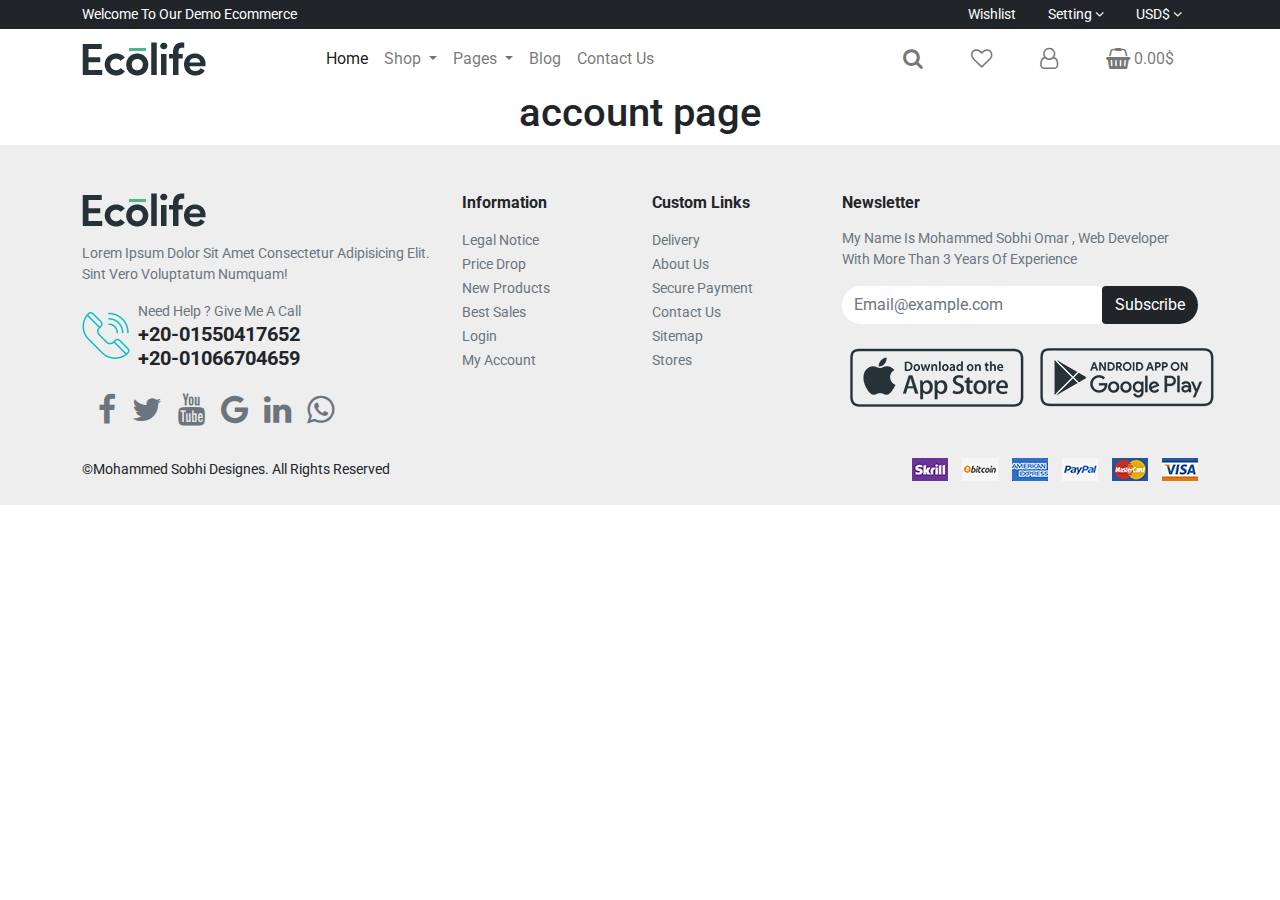
==== pages/account.html @ a6cfed55 "first commit" ====
<!DOCTYPE html>
<html lang="en">

<head>
    <meta charset="UTF-8">
    <meta http-equiv="X-UA-Compatible" content="IE=edge">
    <meta name="viewport" content="width=device-width, initial-scale=1.0">
    <link rel="stylesheet" href="../css/font-awesome.min.css" />
    <!--font awesome-->
    <link rel="stylesheet" href="../css/bootstrap.css">
    <!--bootstrap-->
    <link rel="stylesheet" href="../css/style.css">
    <!--main style css file-->
    <meta name="description"
        content="the Description Of The Website Will Be Written Here - write the full description for the best seo">
    <title>Ecommerce WebSite no.3 -  Contact Us Page </title>
</head>

<body>
    <!-- start header  -->
    <header>
        <!-- topheader  -->
        <div class="top-header small d-none d-md-block py-1 bg-dark text-white ">
            <div class="container">
                <div class="d-flex  justify-content-between align-items-center">
                    <p class="mb-0">Welcome To Our Demo Ecommerce</p>
                    <ul class="d-flex list-unstyled mb-0">
                        <li class=""><a href="./wishlist.html" class="mx-3 text-white text-decoration-none">Wishlist</a></li>
                        <li class=""><a href="#" class="mx-3 text-white text-decoration-none">Setting <i
                                    class="fa fa-angle-down"></i></a></li>
                        <li class=""><a href="#" class="mx-3 text-white text-decoration-none">USD$ <i
                                    class="fa fa-angle-down"></i></a></li>
                    </ul>
                </div>
            </div>
        </div>
        <!-- end top header  -->
        <!-- main navbar  -->
        <div class="container">
            <nav class="navbar navbar-expand-lg navbar-light ">
                <a class="navbar-brand" href="../index.html"><img src="../images/logo.png" alt=""></a>
                <button class="navbar-toggler" type="button" data-bs-toggle="collapse"
                    data-bs-target="#navbarSupportedContent" aria-controls="navbarSupportedContent"
                    aria-expanded="false" aria-label="Toggle navigation">
                    <i class=" fa fa-bars"></i>
                </button>
                <div class="collapse navbar-collapse" id="navbarSupportedContent">
                    <ul class="navbar-nav me-auto mb-2 mb-lg-0 ms-lg-5 ps-lg-5">
                        <li class="nav-item">
                            <a class="nav-link active" aria-current="page" href="../index.html">Home</a>
                        </li>
                        <li class="nav-item dropdown">
                            <a class="nav-link dropdown-toggle" href="#" id="navbarDropdown" role="button"
                                data-bs-toggle="dropdown" aria-expanded="false">
                                Shop
                            </a>
                            <ul class="dropdown-menu" aria-labelledby="navbarDropdown">
                                <li><a class="dropdown-item" href="#">Action</a></li>
                                <li><a class="dropdown-item" href="#">Another action</a></li>
                                <li>
                                    <hr class="dropdown-divider">
                                </li>
                                <li><a class="dropdown-item" href="#">Some
                                    thing else here</a></li>
                            </ul>
                        </li>
                        <li class="nav-item dropdown">
                            <a class="nav-link dropdown-toggle" href="#" id="navbarDropdown" role="button"
                                data-bs-toggle="dropdown" aria-expanded="false">
                                Pages
                            </a>
                            <ul class="dropdown-menu" aria-labelledby="navbarDropdown">
                                <li><a class="dropdown-item" href="#">Action</a></li>
                                <li><a class="dropdown-item" href="#">Another action</a></li>
                                <li>
                                    <hr class="dropdown-divider">
                                </li>
                                <li><a class="dropdown-item" href="#">Something else here</a></li>
                            </ul>
                        </li>
                        <li class="nav-item">
                            <a class="nav-link" href="./blog.html">Blog</a>
                        </li>
                        <li class="nav-item">
                            <a class="nav-link" href="./contact.html">
                                Contact Us
                            </a>
                        </li>

                    </ul>
                    <ul class="navbar-nav flex-row">
                        <li class="nav-item">
                            <a class="nav-link mx-3" href="#">
                                <i class="fa fa-search fa-lg"></i>
                            </a>
                        </li>
                        <li class="nav-item">
                            <a class="nav-link mx-3" href="./wishlist.html">
                                <i class="fa  fa-heart-o fa-lg"></i>
                            </a>
                        </li>
                        <li class="nav-item">
                            <a class="nav-link mx-3" href="./account.html">
                                <i class="fa  fa-user-o fa-lg"></i>
                            </a>
                        </li>
                        <li class="nav-item">
                            <a class="nav-link mx-3" href="./cart.html">
                                <i class="fa  fa-shopping-basket fa-lg"></i> 0.00$
                            </a>
                        </li>
                    </ul>
                </div>
            </nav>
        </div>
        <!-- end main navbar  -->

    </header>
    <!-- end header  -->
    
    <h1 class="text-center">account page </h1>
    <!-- start footer  -->
    <footer class="pt-5 pb-3 text-capitalize bg-e">
        <div class="container">
            <div class="row">
                <div class="col-md-4">
                    <div class="footer-logo mb-3">
                        <img src="../images/logo.png" alt="">
                    </div>
                    <p class="text-secondary small">Lorem ipsum dolor sit amet consectetur adipisicing elit. Sint vero
                        voluptatum numquam!</p>
                    <div class="d-flex align-items-center">
                        <img src="../images/phone.png" class="h-100" alt="phone image">
                        <div class="ms-2">
                            <p class="mb-0 text-secondary small">need help ? give me a call</p>
                            <h5 class="fw-bold mb-0">+20-01550417652</h5>
                            <h5 class="fw-bold mb-0">+20-01066704659</h5>
                        </div>
                    </div>
                    <div class="social d-flex my-4 text-secondary">
                        <i class="fa fa-facebook ms-3 fa-2x"></i>
                        <i class="fa fa-twitter ms-3 fa-2x"></i>
                        <i class="fa fa-youtube ms-3 fa-2x"></i>
                        <i class="fa fa-google ms-3 fa-2x"></i>
                        <i class="fa fa-linkedin ms-3 fa-2x"></i>
                        <i class="fa fa-whatsapp ms-3 fa-2x"></i>
                    </div>
                </div>
                <div class="col-6 col-md-2">
                    <h6 class="mb-3 fw-bold">information</h6>
                    <ul class="list-unstyled">
                        <li><a class="small text-secondary text-decoration-none" href="#">legal notice</a></li>
                        <li><a class="small text-secondary text-decoration-none" href="#">price drop</a></li>
                        <li><a class="small text-secondary text-decoration-none" href="#">new products</a></li>
                        <li><a class="small text-secondary text-decoration-none" href="#">best sales</a></li>
                        <li><a class="small text-secondary text-decoration-none" href="#">login</a></li>
                        <li><a class="small text-secondary text-decoration-none" href="#">my account</a></li>
                    </ul>
                </div>
                <div class="col-6 col-md-2">

                    <h6 class="mb-3 fw-bold">custom links</h6>
                    <ul class="list-unstyled">
                        <li><a class="small text-secondary text-decoration-none" href="#">delivery</a></li>
                        <li><a class="small text-secondary text-decoration-none" href="#">about us</a></li>
                        <li><a class="small text-secondary text-decoration-none" href="#">secure payment</a></li>
                        <li><a class="small text-secondary text-decoration-none" href="#">contact us</a></li>
                        <li><a class="small text-secondary text-decoration-none" href="#">sitemap</a></li>
                        <li><a class="small text-secondary text-decoration-none" href="#">stores</a></li>
                    </ul>
                </div>
                <div class=" col-md-4">
                    <h6 class="mb-3 fw-bold">newsletter</h6>
                    <p class="text-secondary small pe-2">my name is mohammed sobhi omar , web developer with more than 3
                        years of experience </p>
                    <div class="rounded-pill d-flex overflow-hidden">
                        <input type="text" class="form-control border-0" placeholder="Email@example.com">
                        <button class="btn bg-dark text-white">Subscribe</button>
                    </div>
                    <div class="d-flex py-3">
                        <img class="p-2" src="../images/app_store_medium.png" alt="app store">
                        <img class="p-2" src="../images/google_play_medium.png" alt="google play store">
                    </div>
                </div>


            </div>
            <div class=" my-2 small d-flex align-items-center justify-content-between flex-wrap">
                <p class="mb-lg-0">&copy;Mohammed sobhi designes. all rights reserved</p>
                <img src="../images/payment_large.png" alt="">
            </div>
        </div>
    </footer>
    <!-- end footer  -->
    <script src="../js/bootstrap.js"></script> <!-- bootstrap-->
    <script src="../js/main.js"></script>

</body>

</html>
---- css/style.css ----
@import url("https://fonts.googleapis.com/css2?family=Roboto:ital,wght@0,300;0,500;0,700;0,900;1,500;1,700&display=swap");
* {
  font-family: Roboto;
}

.bg-e {
  background-color: #eee;
}

.scrol-top {
  bottom: 25px;
  right: 25px;
  cursor: pointer;
  z-index: 300;
  display: none;
  -webkit-transition: display .5s;
  transition: display .5s;
}

main .slider .carousel-caption {
  top: 50%;
  -webkit-transform: translateY(-50%);
          transform: translateY(-50%);
}

main .categories .category-box {
  -webkit-transition: 0.5s;
  transition: 0.5s;
  background-size: 100%;
}

main .categories .category-box:hover {
  -webkit-box-shadow: 0px 0px 12px #999;
          box-shadow: 0px 0px 12px #999;
  -webkit-transform: translateY(-5px);
          transform: translateY(-5px);
}

main .categories .category-box.cat1 {
  background-image: url(../images//thumb-1.jpg);
}

main .categories .category-box.cat2 {
  background-image: url(../images//thumb-2.jpg);
}

main .categories .category-box.cat3 {
  background-image: url(../images//thumb-3.jpg);
}

main .categories .category-box.cat4 {
  background-image: url(../images//thumb-4.jpg);
}

main .categories .category-box.cat5 {
  background-image: url(../images//thumb-5.jpg);
}

main .categories .category-box.cat6 {
  background-image: url(../images//thumb-6.jpg);
}

main .advertise img {
  -webkit-transition: 0.5s;
  transition: 0.5s;
  cursor: pointer;
}

main .advertise img:hover {
  -webkit-transform: scale(1.1);
          transform: scale(1.1);
}

main .page .page-head {
  background-image: url(../images/slider-1.jpg);
}

main .product img.active {
  border-color: #444 !important;
}
/*# sourceMappingURL=style.css.map */
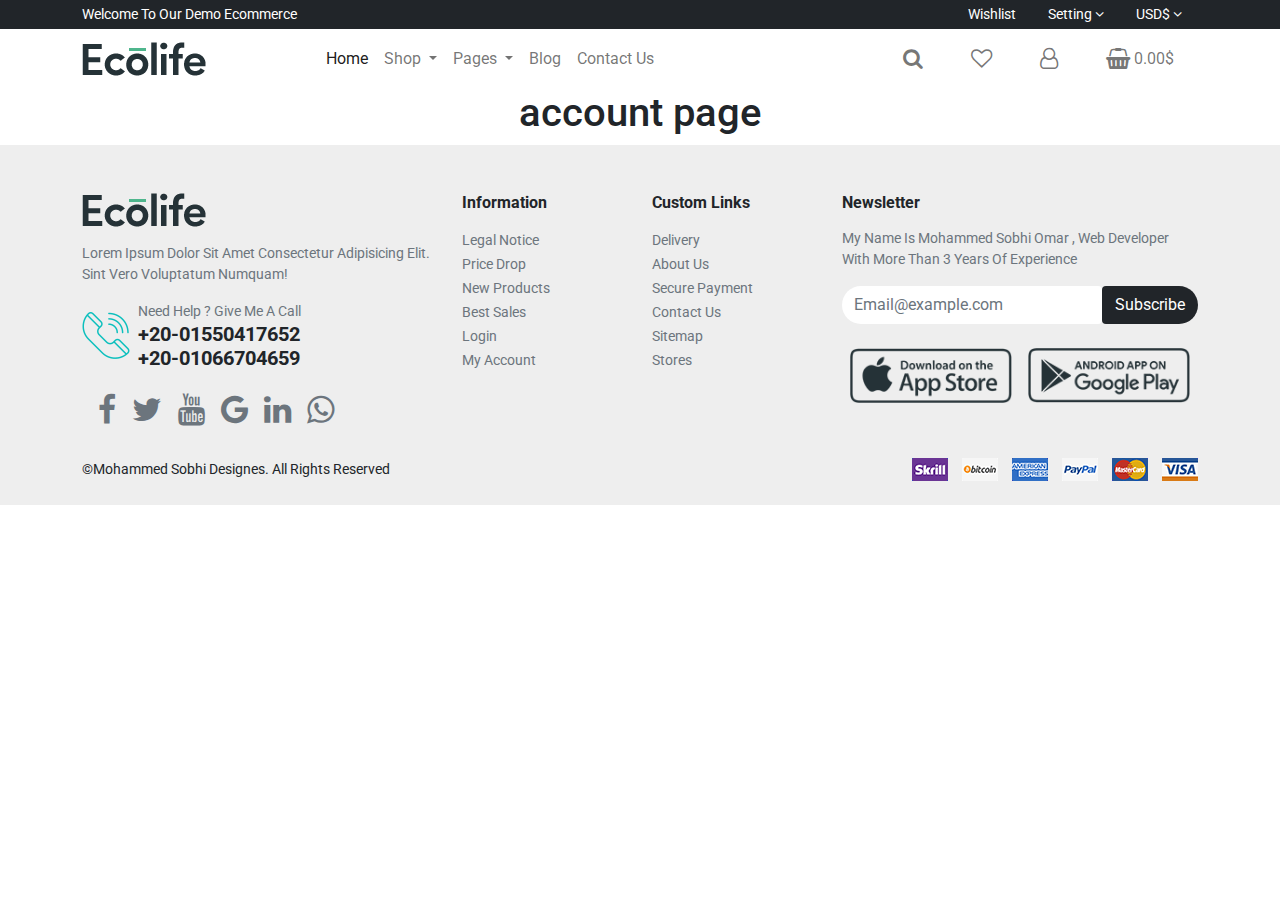
==== commit 40d0117f: "add blog page and fix some pictures bugs" ====
--- a/pages/account.html
+++ b/pages/account.html
@@ -178,8 +178,8 @@
                         <button class="btn bg-dark text-white">Subscribe</button>
                     </div>
                     <div class="d-flex py-3">
-                        <img class="p-2" src="../images/app_store_medium.png" alt="app store">
-                        <img class="p-2" src="../images/google_play_medium.png" alt="google play store">
+                        <img class="p-2 w-50" src="../images/app_store_medium.png" alt="app store">
+                        <img class="p-2 w-50" src="../images/google_play_medium.png" alt="google play store">
                     </div>
                 </div>
 
--- a/css/style.css
+++ b/css/style.css
@@ -13,8 +13,43 @@
   cursor: pointer;
   z-index: 300;
   display: none;
-  -webkit-transition: display .5s;
-  transition: display .5s;
+  -webkit-transition: display 0.5s;
+  transition: display 0.5s;
+}
+
+.border-green {
+  border-bottom: 3px solid #198754;
+}
+
+header .top-header .menu:hover > .sub-menu {
+  display: block;
+}
+
+header .top-header .menu .sub-menu {
+  -webkit-transition: all 0.3s ease-in-out;
+  transition: all 0.3s ease-in-out;
+  display: none;
+  z-index: 2000;
+  top: 100%;
+}
+
+header .top-header .menu .sub-menu li {
+  -webkit-transition: 0.3s ease-in-out;
+  transition: 0.3s ease-in-out;
+}
+
+header .top-header .menu .sub-menu li:hover {
+  margin-left: 3px;
+}
+
+header .top-header .menu .sub-menu a {
+  -webkit-transition: 0.3s ease-in-out;
+  transition: 0.3s ease-in-out;
+  color: #000;
+}
+
+header .top-header .menu .sub-menu a:hover {
+  color: #f0f;
 }
 
 main .slider .carousel-caption {
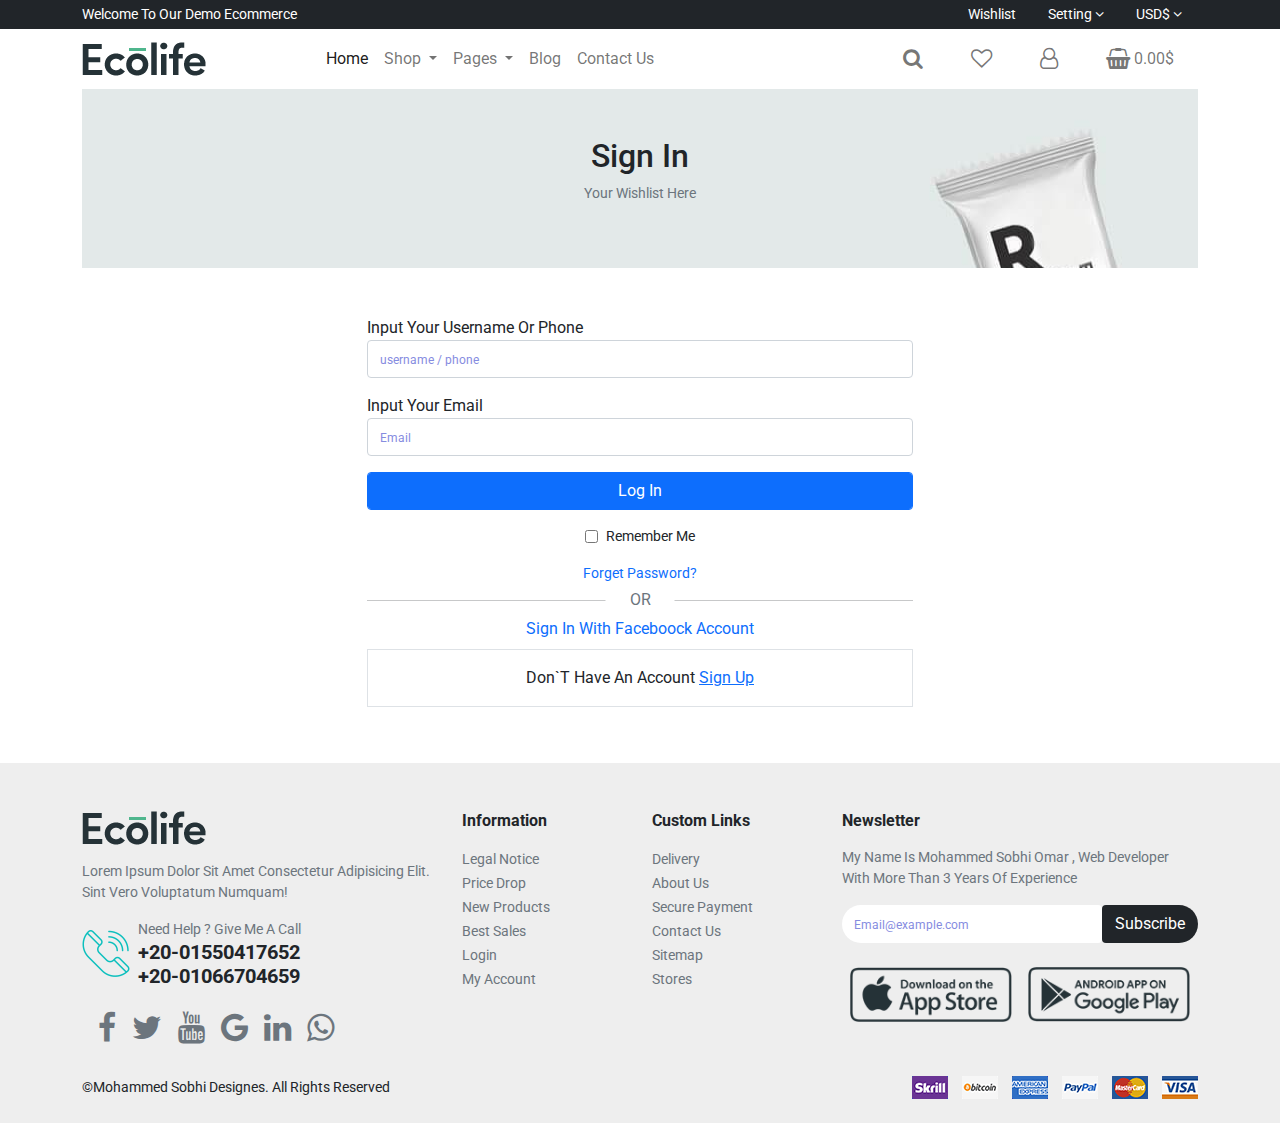
==== commit 519a0f32: "add login page" ====
--- a/pages/account.html
+++ b/pages/account.html
@@ -13,23 +13,73 @@
     <!--main style css file-->
     <meta name="description"
         content="the Description Of The Website Will Be Written Here - write the full description for the best seo">
-    <title>Ecommerce WebSite no.3 -  Contact Us Page </title>
+    <title>Ecolife - Account Page </title>
 </head>
 
 <body>
     <!-- start header  -->
     <header>
         <!-- topheader  -->
-        <div class="top-header small d-none d-md-block py-1 bg-dark text-white ">
+        <div class="top-header  position-relative small d-none d-md-block bg-dark text-white ">
             <div class="container">
                 <div class="d-flex  justify-content-between align-items-center">
                     <p class="mb-0">Welcome To Our Demo Ecommerce</p>
                     <ul class="d-flex list-unstyled mb-0">
-                        <li class=""><a href="./wishlist.html" class="mx-3 text-white text-decoration-none">Wishlist</a></li>
-                        <li class=""><a href="#" class="mx-3 text-white text-decoration-none">Setting <i
-                                    class="fa fa-angle-down"></i></a></li>
-                        <li class=""><a href="#" class="mx-3 text-white text-decoration-none">USD$ <i
-                                    class="fa fa-angle-down"></i></a></li>
+                        <li class=" py-1">
+                            <a href="wishlist.html" class="mx-3 text-white text-decoration-none">Wishlist</a>
+                        </li>
+                        <li class="menu  py-1">
+                            <a href="" class="mx-3 text-white  text-decoration-none">Setting
+                                <i class="fa fa-angle-down"></i>
+                            </a>
+                            <div class="sub-menu position-absolute bg-white ">
+                                <ul class="list-unstyled px-4">
+                                    <li class=" border-bottom py-2">
+                                        <a class="text-decoration-none " href="#">My Account</a>
+                                    </li>
+                                    <li class=" border-bottom py-2">
+                                        <a class="text-decoration-none " href="#">Checkout</a>
+                                    </li>
+                                    <li class=" border-bottom py-2">
+                                        <a class="text-decoration-none " href="#">Login</a>
+                                    </li>
+                                    <li class=" border-bottom py-2">
+                                        <a class="text-decoration-none " href="#">Create Account</a>
+                                    </li>
+                                </ul>
+                            </div>
+                        </li>
+
+                        <li class="menu py-1">
+                            <a href="#" class="mx-3 text-white text-decoration-none">USD$
+                                <i class="fa fa-angle-down"></i>
+                            </a>
+                            <div class="sub-menu position-absolute bg-white ">
+                                <ul class="list-unstyled px-4">
+                                    <li class=" border-bottom py-2">
+                                        <a class="text-decoration-none " href="#">USD - Dollar</a>
+                                    </li>
+                                    <li class=" border-bottom py-2">
+                                        <a class="text-decoration-none " href="#">EGP - EG Pound</a>
+                                    </li>
+                                    <li class=" border-bottom py-2">
+                                        <a class="text-decoration-none " href="#">EUR - Euro</a>
+                                    </li>
+                                    <li class=" border-bottom py-2">
+                                        <a class="text-decoration-none " href="#">INR - IN Rubee</a>
+                                    </li>
+                                    <li class=" border-bottom py-2">
+                                        <a class="text-decoration-none " href="#">CAD - CAN Dollar</a>
+                                    </li>
+                                    <li class=" border-bottom py-2">
+                                        <a class="text-decoration-none " href="#">AUD - AUS Dollar</a>
+                                    </li>
+                                    <li class=" border-bottom py-2">
+                                        <a class="text-decoration-none " href="#">GBP - British Pound</a>
+                                    </li>
+                                </ul>
+                            </div>
+                        </li>
                     </ul>
                 </div>
             </div>
@@ -61,7 +111,7 @@
                                     <hr class="dropdown-divider">
                                 </li>
                                 <li><a class="dropdown-item" href="#">Some
-                                    thing else here</a></li>
+                                        thing else here</a></li>
                             </ul>
                         </li>
                         <li class="nav-item dropdown">
@@ -70,12 +120,15 @@
                                 Pages
                             </a>
                             <ul class="dropdown-menu" aria-labelledby="navbarDropdown">
-                                <li><a class="dropdown-item" href="#">Action</a></li>
-                                <li><a class="dropdown-item" href="#">Another action</a></li>
+                                <li><a class="dropdown-item" href="about.html">About Us</a></li>
                                 <li>
                                     <hr class="dropdown-divider">
                                 </li>
-                                <li><a class="dropdown-item" href="#">Something else here</a></li>
+                                <li><a class="dropdown-item" href="#">Contact Us</a></li>
+                                <li>
+                                    <hr class="dropdown-divider">
+                                </li>
+                                <li><a class="dropdown-item" href="faq.html">FAQs</a></li>
                             </ul>
                         </li>
                         <li class="nav-item">
@@ -117,8 +170,59 @@
 
     </header>
     <!-- end header  -->
-    
-    <h1 class="text-center">account page </h1>
+    <!-- start main content  -->
+    <main>
+        <section class="page">
+            <div class="container text-capitalize">
+                <div class=" page-head text-center py-5">
+                    <h2 class="">sign in</h2>
+                    <p class="text-secondary small">
+                        your wishlist here
+                    </p>
+                </div>
+
+            </div>
+            <section class="main-content">
+                <div class="container py-5">
+                    <div class="row ">
+                        <div class="col-md-6 mx-auto text-capitalize">
+                            <form action="">
+                                <label class="text-left" for="username">input your username or phone</label>
+                                <input class="form-control mb-3" type="text" name="" id="username" placeholder="username / phone">
+                                <label class="text-left" for="useremail">input your email</label>
+                                <input class="form-control mb-3" type="email" name="" id="useremail" placeholder="Email">
+                                <input class="form-control mb-3 btn-primary btn" type="submit" value="Log In">
+                                <div class="d-flex align-items-center justify-content-center">
+                                    <input class="" type="checkbox" name="" id="remember">
+                                    <label class="small ps-2" for="remember">remember me</label>
+
+                                </div>
+                               <div class="text-center">
+                                <a href="#" class="mt-3 text-decoration-none d-block small">
+                                    forget password?
+                                </a>
+                                <div class="position-relative">
+                                    <hr />
+                                    <span class="position-absolute px-4 bg-white text-secondary"
+                                        style="z-index:50;top: -12px; left: 50%; transform: translateX(-50%);">OR</span>
+                                </div>
+                              
+                                <a href="#" class="text-decoration-none d-block my-2">
+                                    sign in with faceboock account
+                                </a>
+                               </div>
+                               <div class="border p-3 my-2 text-center">
+                                don`t have an account 
+                                <a href="#">Sign Up</a>
+                               </div>
+                            </form>
+                        </div>
+                    </div>
+                </div>
+            </section>
+        </section>
+    </main>
+    <!-- end main content  -->
     <!-- start footer  -->
     <footer class="pt-5 pb-3 text-capitalize bg-e">
         <div class="container">
--- a/css/style.css
+++ b/css/style.css
@@ -15,6 +15,26 @@
   display: none;
   -webkit-transition: display 0.5s;
   transition: display 0.5s;
+}
+
+input::-webkit-input-placeholder {
+  font-size: 0.75rem;
+  color: #868cdf !important;
+}
+
+input:-ms-input-placeholder {
+  font-size: 0.75rem;
+  color: #868cdf !important;
+}
+
+input::-ms-input-placeholder {
+  font-size: 0.75rem;
+  color: #868cdf !important;
+}
+
+input::placeholder {
+  font-size: 0.75rem;
+  color: #868cdf !important;
 }
 
 .border-green {
@@ -50,6 +70,24 @@
 
 header .top-header .menu .sub-menu a:hover {
   color: #f0f;
+}
+
+header .nav-item.cart-icon:hover .cart-box {
+  visibility: visible;
+}
+
+header .nav-item.cart-icon .cart-box {
+  visibility: hidden;
+  width: 200px;
+  right: 0;
+  top: 100%;
+  z-index: 233;
+}
+
+@media (min-width: 992px) {
+  header .shop-dropdown {
+    width: 800px;
+  }
 }
 
 main .slider .carousel-caption {
